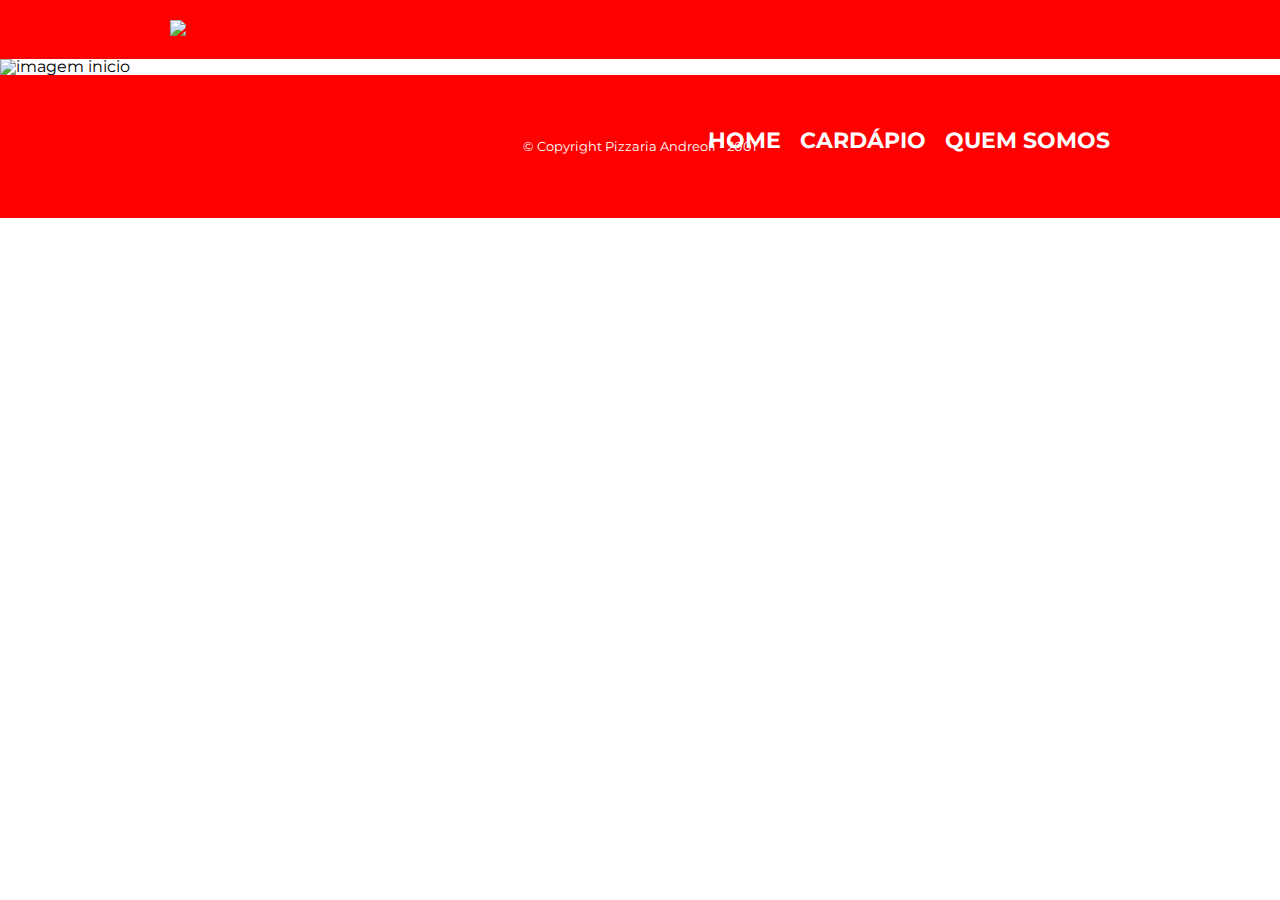
==== index.html @ 51a80b84 "Add files via upload" ====
<!DOCTYPE html>
<html lang="pt">
    <head>
		<meta charset="UTF-8">
		<title>Pizzaria Andreoli</title>

		<link rel="stylesheet" href="css/reset.css">
		<link rel="stylesheet" href="css/style.css">
		<link rel="preconnect" href="https://fonts.googleapis.com">
		<link rel="preconnect" href="https://fonts.gstatic.com" crossorigin>
		<link href="https://fonts.googleapis.com/css2?family=Montserrat:wght@300&family=Roboto:wght@100&display=swap" rel="stylesheet">
	</head>
        
        
    <body>
        <header>
			<div class="caixa">
				<img class="caixa-imagem" src="Imagens/pizza-logo.jpg">
				
                <nav>
					<ul>
						<li><a href="index.html">Home</a></li>
						<li><a href="cardapio.html">Cardápio</a></li>
						<li><a href="historia.html">Quem Somos</a></li>
					</ul>
				</nav>
			</div>
		</header>
    
        <main>
            <img src="Imagens/pizza-show- inicio.jpg" alt="imagem inicio">
        </main>    

        <footer>
			<p class="copyright">&copy; Copyright Pizzaria Andreoli - 2001</p>
		</footer>
    </body>
</html>
---- css/style.css ----
body {
  font-family: 'Montserrat', sans-serif;
}

header {
  background: red;
  padding: 20px 0;
}

.caixa {
  position: relative;
  width: 940px;
  margin: 0 auto;
}

.caixa-imagem {
  max-width: 26%;
}

nav {
  position: absolute;
  top: 110px;
  right: 0;
}

nav li {
  display: inline;
  margin: 0 0 0 15px;
}

nav a {
  text-transform: uppercase;
  color: rgb(255, 255, 255);
  font-weight: bold;
  font-size: 22px;
  text-decoration: none;
}

nav a:hover {
  color: green;
  text-decoration: underline;
}


.produtos {
  width: 940px;
  margin: 0 auto;
  padding: 50px 0;
}

.produtos li {
  display: inline-block;
  text-align: center;
  width: 30%;
  vertical-align: top;
  border: 2px solid #000000;
  border-radius: 10px;

  margin: 0 1.5%;
  padding: 30px 20px;
  box-sizing: border-box;
 
}

.produto-imagem {
  padding-top: 10px;
  max-width: 100%;

}

.produto-preco {
  font-size: 22px;
  font-weight: bold;
  margin-top: 10px;
}

.produtos h2 {
  font-size: 30px;
  font-weight: bold;
}

.produtos li:hover h2 {
  font-size: 34px;
  transition: 2s;
  transition-timing-function: cubic-bezier(0,1.38,0.94,-0.88);
  
}

.produtos li:hover {
  transition: 0.3s;
  border: 5px solid #b10303;
  background-color: green;
}

.produtos li:active {
  border-color: #f50606;
  background-color: #36b603;
}

footer {
  text-align: center;
  background: red;
  padding: 40px;
}

.copyright {
  color: rgb(255, 255, 255);
  font-size: 13px;
  margin: 25px;
}

.historia{
  padding-top: 10px;
  text-align:center;
  font-size: 25px;
  font-family: 'Gill Sans', 'Gill Sans MT', Calibri, 'Trebuchet MS', sans-serif;
  margin-left: 50px;
  margin-right: 50px;
}

.titulo-historia{
  text-decoration: dashed;
  padding-top: 20px;
  font-size:  30px;
  font-family: 'Franklin Gothic Medium', 'Arial Narrow', Arial, sans-serif;
  color: green;

}

.endereco{
  padding-top: 10px;
  text-align: center;
  margin-top: 10px;
  font-size: 20px;
  margin: auto;
  font-family: 'Franklin Gothic Medium', 'Arial Narrow', Arial, sans-serif;
}

.formulario{
  margin-top: 20px;
  margin-left: 40px;
  font-size: 20px;
  font-family: 'Franklin Gothic Medium', 'Arial Narrow', Arial, sans-serif;
}

.contato{
  margin-left: 40px;
  margin-top: 20px;
  font-size: 25px;
  font-family: 'Franklin Gothic Medium', 'Arial Narrow', Arial, sans-serif;
  color: green;
}
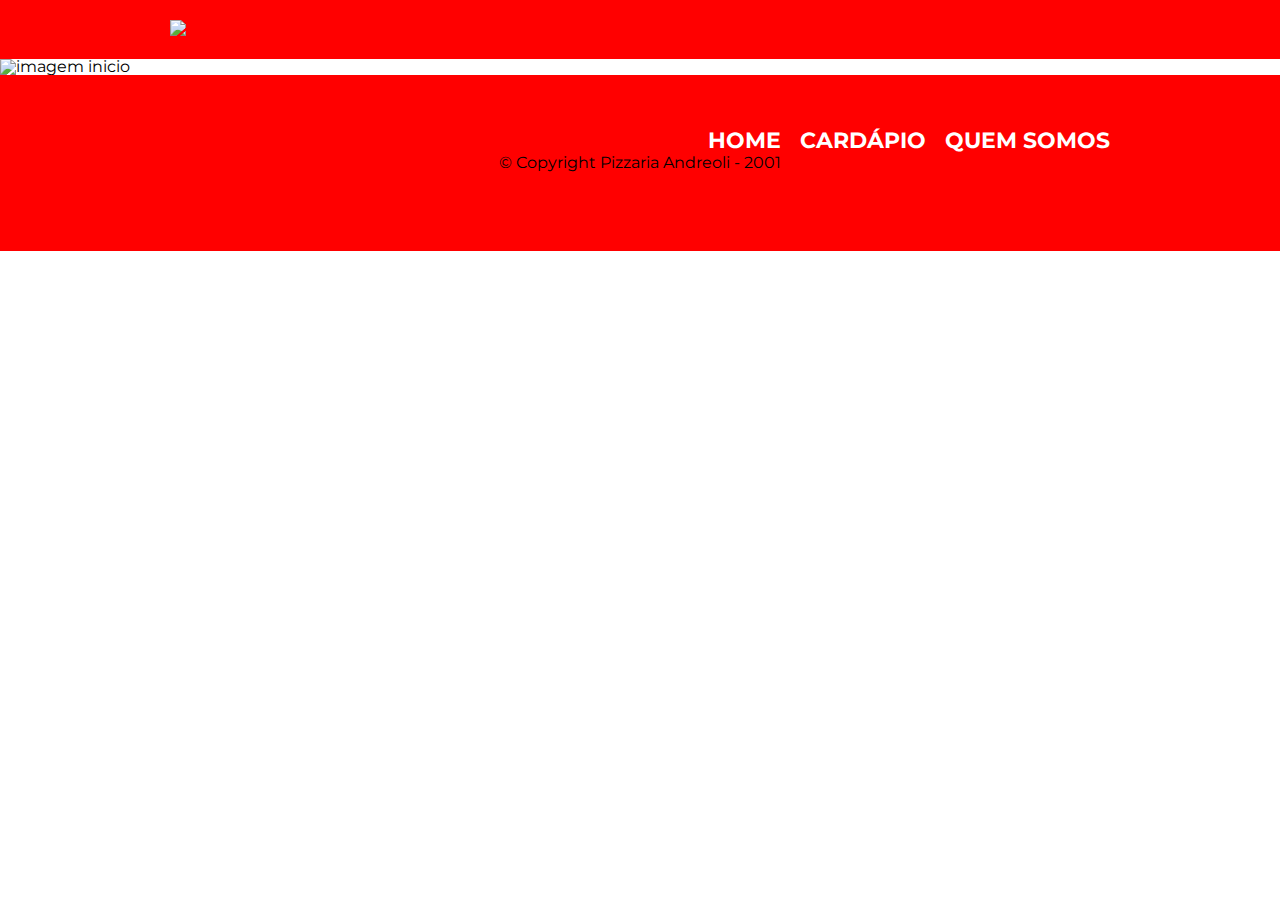
==== commit eb885afd: "Add files via upload" ====
--- a/index.html
+++ b/index.html
@@ -32,7 +32,7 @@
         </main>    
 
         <footer>
-			<p class="copyright">&copy; Copyright Pizzaria Andreoli - 2001</p>
+			<h1><p class="copyright">&copy; Copyright Pizzaria Andreoli - 2001</p></h1>
 		</footer>
     </body>
 </html>--- a/css/style.css
+++ b/css/style.css
@@ -100,12 +100,12 @@
 
 footer {
   text-align: center;
-  background: red;
-  padding: 40px;
+  background:red;
+  padding: 80px;
 }
 
-.copyright {
-  color: rgb(255, 255, 255);
+.copyrigth {
+  color: rgb(255, 255, 255);;
   font-size: 13px;
   margin: 25px;
 }
